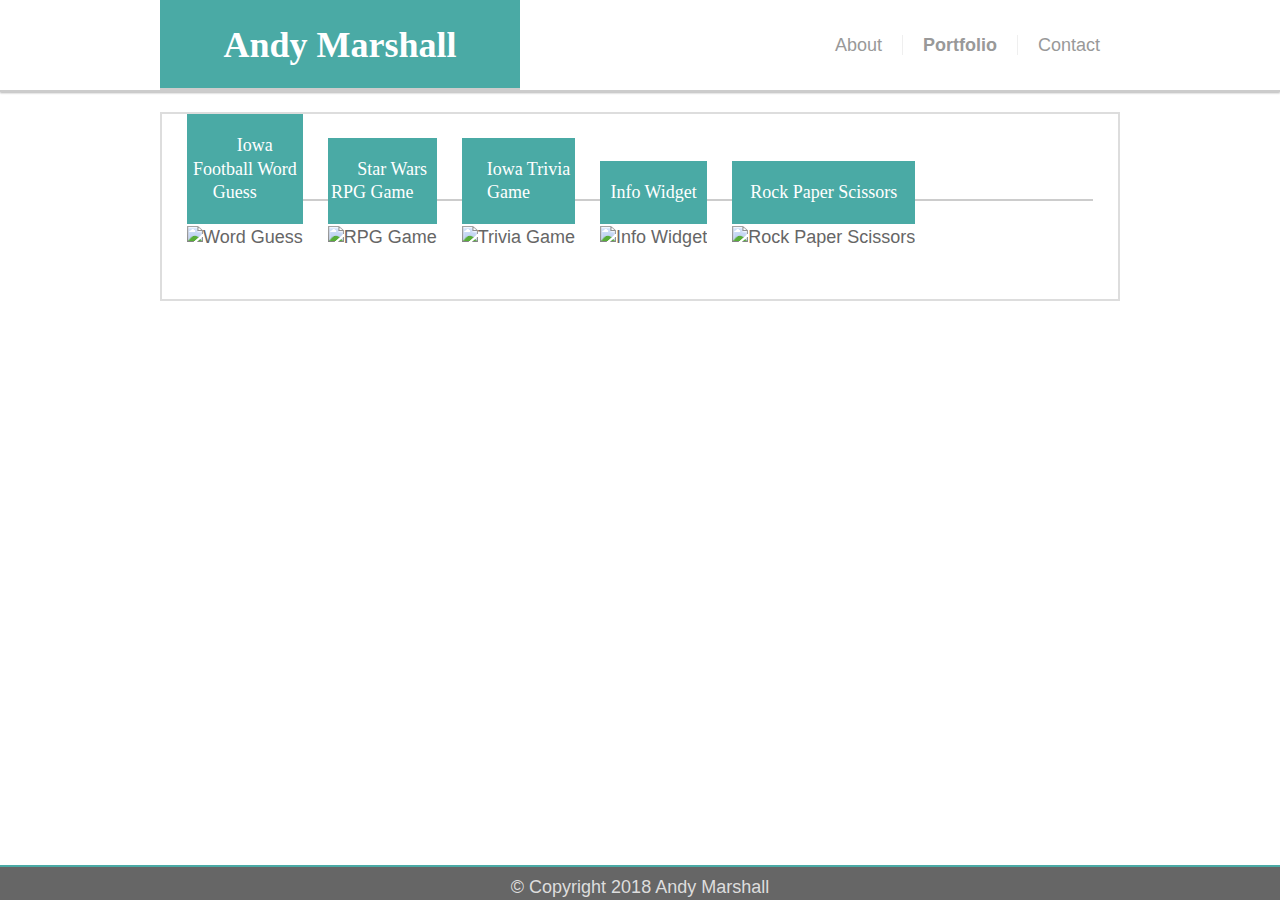
==== Portfolio.html @ 3b60cae7 "Update Portfolio.html" ====
<!DOCTYPE html>
<html lang="en">
<head>
    <meta charset="UTF-8">
    <meta name="viewport" content="width=device-width, initial-scale=1.0">
    <meta http-equiv="X-UA-Compatible" content="ie=edge">
    <link  rel="stylesheet" href=".\style.css">
    
</head>
<body>
    <header>
        <div class="wrapper">
            <div class="logo">
                <h1>Andy Marshall</h1>
            </div>    
            <nav class="nav">
                <ul>
                    <li><a href="index.html">About</a></li>
                    <li><a href="#" class="active withDivider">Portfolio</a></li>
                    <li><a href="contact.html" class="withDivider">Contact</a></li>
                </ul>
            </nav>
        </div>
    </header>
    <section class="content">
        <div class ="wrapper main">
            <div id="portfolio">
                <h2>
                    Portfolio
                </h2>
                <div class="gallery">
                    <figure class="imageContainer">
                        <img class="portfolioIMG" src="https://www.seat.today/wp-content/uploads/2016/04/Iowa-Hawkeyes-Tickets.jpg" alt="Word Guess">   
                        <figcaption><a href="https://andrew-marshall1.github.io/word-guess-game"><font color="white">Iowa Football Word Guess</font></a></figcaption>
                    </figure>
                    <figure class="imageContainer">
                        <img class="portfolioIMG" src="https://lumiere-a.akamaihd.net/v1/images/og-generic_02031d2b.png?region=0%2C0%2C1200%2C1200" alt="RPG Game">
                        <figcaption><a href="https://andrew-marshall1.github.io/Star-Wars-RPG"><font color="white">Star Wars RPG Game</font></a></figcaption>
                    </figure>
                    <figure class="imageContainer">
                        <img class="portfolioIMG" src="https://www.adflags.com/media/catalog/product/cache/11/image/9df78eab33525d08d6e5fb8d27136e95/G/o/GoldHawkeyeFlag__11.jpg" alt="Trivia Game">   
                        <figcaption><a href="https://andrew-marshall1.github.io/Trivia-Game"><font color="white">Iowa Trivia Game</font></a></figcaption>
                    </figure>
                    <figure class="imageContainer">                        
                        <img class="portfolioIMG" src="http://images.fanpop.com/images/image_uploads/iphone-iphone-699330_666_526.jpg" alt="Info Widget"> 
                        <figcaption>Info Widget</figcaption>
                    </figure>
                    <figure class="imageContainer">
                        <img class="portfolioIMG" src="http://images.fanpop.com/images/image_uploads/samsung-lcd-samsung-381475_450_396.jpg" alt="Rock Paper Scissors">
                        <figcaption>Rock Paper Scissors</figcaption>
                    </figure>
                </div>
                <br class="clearfix">
            </div>
        </div>
    </section>
    <div class="spacer"></div>
    <footer>
        <div class="wrapper">
            &copy; Copyright 2018 Andy Marshall
        </div>
    </footer>
</body>


</html>
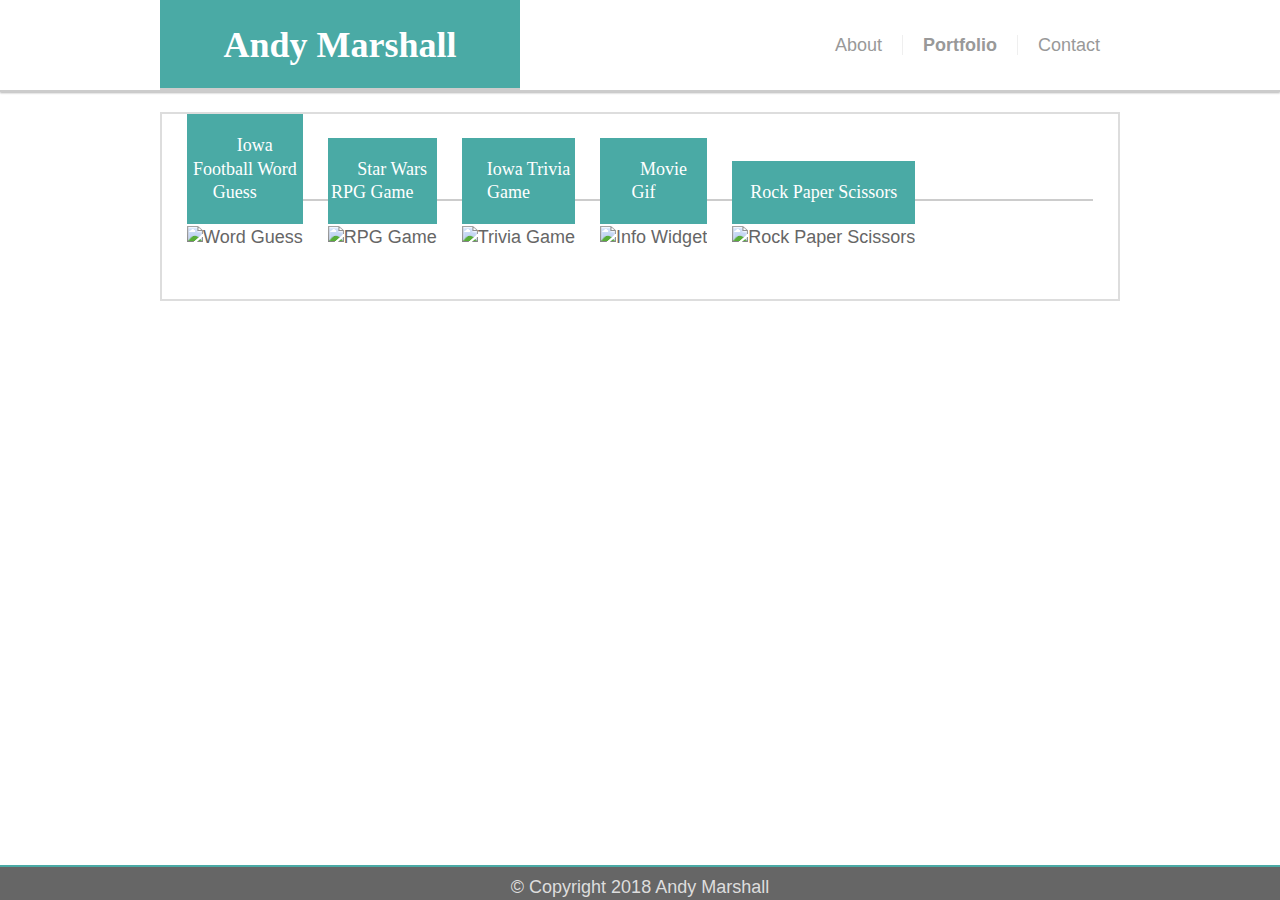
==== commit e9843b1a: "Update Portfolio.html" ====
--- a/Portfolio.html
+++ b/Portfolio.html
@@ -43,7 +43,7 @@
                     </figure>
                     <figure class="imageContainer">                        
                         <img class="portfolioIMG" src="http://images.fanpop.com/images/image_uploads/iphone-iphone-699330_666_526.jpg" alt="Info Widget"> 
-                        <figcaption>Info Widget</figcaption>
+                        <figcaption><a href="https://andrew-marshall1.github.io/Giftastic"><font color="white">Movie Gif</font></a></figcaption>
                     </figure>
                     <figure class="imageContainer">
                         <img class="portfolioIMG" src="http://images.fanpop.com/images/image_uploads/samsung-lcd-samsung-381475_450_396.jpg" alt="Rock Paper Scissors">
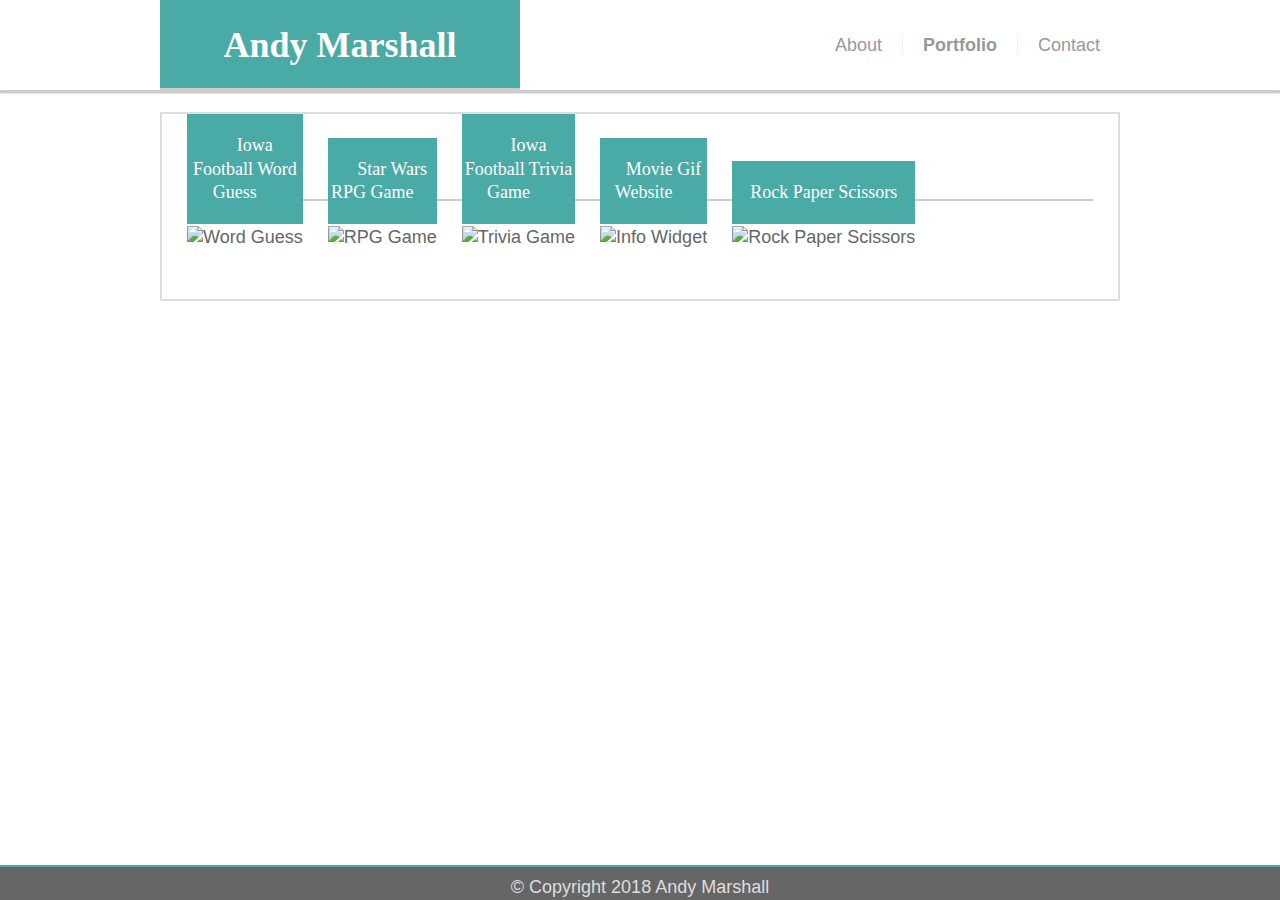
==== commit 407617eb: "Update Portfolio.html" ====
--- a/Portfolio.html
+++ b/Portfolio.html
@@ -30,7 +30,7 @@
                 </h2>
                 <div class="gallery">
                     <figure class="imageContainer">
-                        <img class="portfolioIMG" src="https://www.seat.today/wp-content/uploads/2016/04/Iowa-Hawkeyes-Tickets.jpg" alt="Word Guess">   
+                        <img class="portfolioIMG" src="https://hawkeyefanshop.com/images/product/133-347-d.jpg" alt="Word Guess">   
                         <figcaption><a href="https://andrew-marshall1.github.io/word-guess-game"><font color="white">Iowa Football Word Guess</font></a></figcaption>
                     </figure>
                     <figure class="imageContainer">
@@ -39,11 +39,11 @@
                     </figure>
                     <figure class="imageContainer">
                         <img class="portfolioIMG" src="https://www.adflags.com/media/catalog/product/cache/11/image/9df78eab33525d08d6e5fb8d27136e95/G/o/GoldHawkeyeFlag__11.jpg" alt="Trivia Game">   
-                        <figcaption><a href="https://andrew-marshall1.github.io/Trivia-Game"><font color="white">Iowa Trivia Game</font></a></figcaption>
+                        <figcaption><a href="https://andrew-marshall1.github.io/Trivia-Game"><font color="white">Iowa Football Trivia Game</font></a></figcaption>
                     </figure>
                     <figure class="imageContainer">                        
-                        <img class="portfolioIMG" src="http://images.fanpop.com/images/image_uploads/iphone-iphone-699330_666_526.jpg" alt="Info Widget"> 
-                        <figcaption><a href="https://andrew-marshall1.github.io/Giftastic"><font color="white">Movie Gif</font></a></figcaption>
+                        <img class="portfolioIMG" src="http://platformer.cdn.appadvice.com/wp-content/appadvice-v2-media/2015/08/Popcorn-Movies_fc3538c493404ecf8c7071a2641b3626.jpg" alt="Info Widget"> 
+                        <figcaption><a href="https://andrew-marshall1.github.io/Giftastic"><font color="white">Movie Gif Website</font></a></figcaption>
                     </figure>
                     <figure class="imageContainer">
                         <img class="portfolioIMG" src="http://images.fanpop.com/images/image_uploads/samsung-lcd-samsung-381475_450_396.jpg" alt="Rock Paper Scissors">
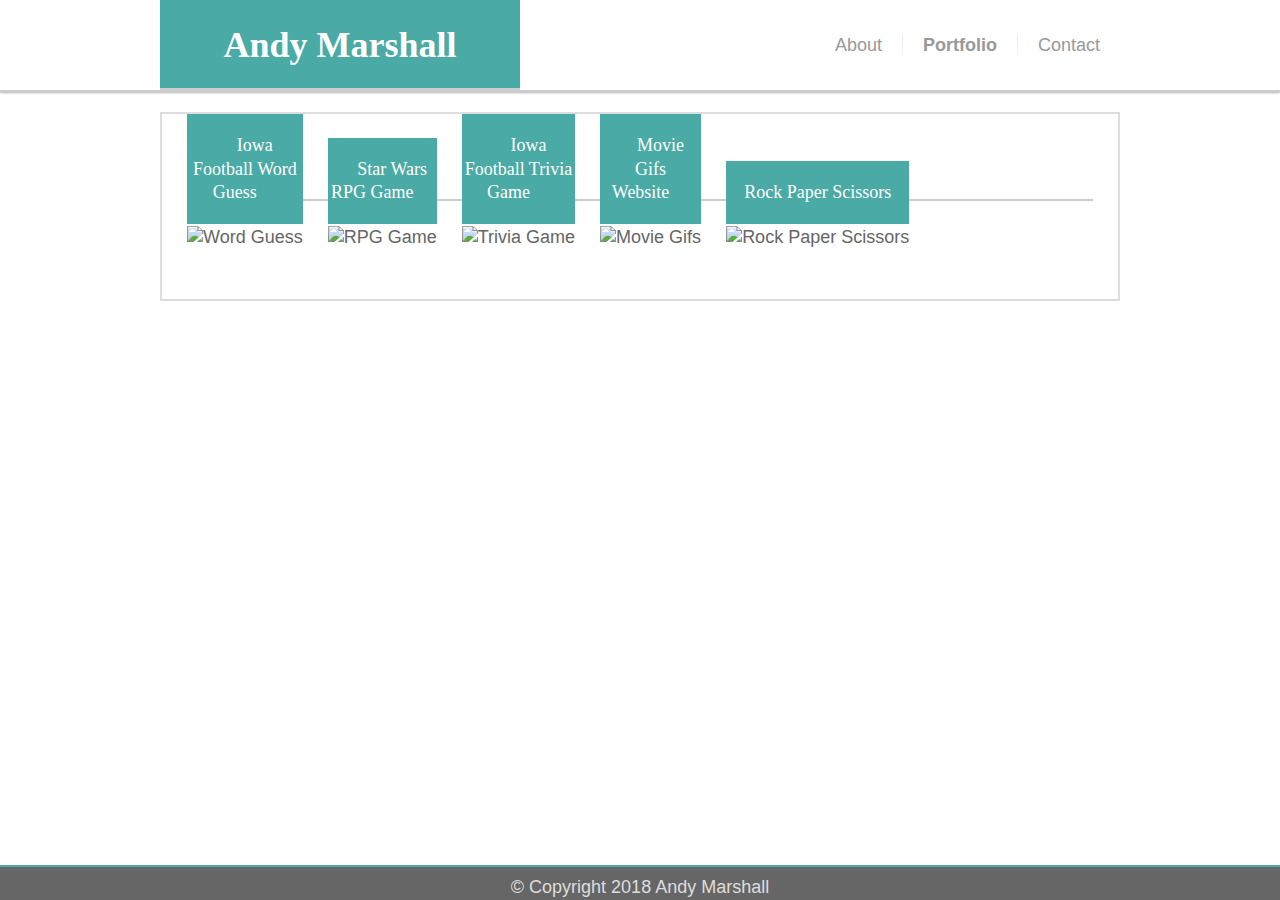
==== commit db1110f4: "Update Portfolio.html" ====
--- a/Portfolio.html
+++ b/Portfolio.html
@@ -42,8 +42,8 @@
                         <figcaption><a href="https://andrew-marshall1.github.io/Trivia-Game"><font color="white">Iowa Football Trivia Game</font></a></figcaption>
                     </figure>
                     <figure class="imageContainer">                        
-                        <img class="portfolioIMG" src="http://platformer.cdn.appadvice.com/wp-content/appadvice-v2-media/2015/08/Popcorn-Movies_fc3538c493404ecf8c7071a2641b3626.jpg" alt="Info Widget"> 
-                        <figcaption><a href="https://andrew-marshall1.github.io/Giftastic"><font color="white">Movie Gif Website</font></a></figcaption>
+                        <img class="portfolioIMG" src="https://encrypted-tbn0.gstatic.com/images?q=tbn:ANd9GcQf-0DEaqzqgqLzbl8mJJXTOsr-IOZ2eKWY6RjGjj-xTjSrFUV1" alt="Movie Gifs"> 
+                        <figcaption><a href="https://andrew-marshall1.github.io/Giftastic"><font color="white">Movie Gifs Website</font></a></figcaption>
                     </figure>
                     <figure class="imageContainer">
                         <img class="portfolioIMG" src="http://images.fanpop.com/images/image_uploads/samsung-lcd-samsung-381475_450_396.jpg" alt="Rock Paper Scissors">
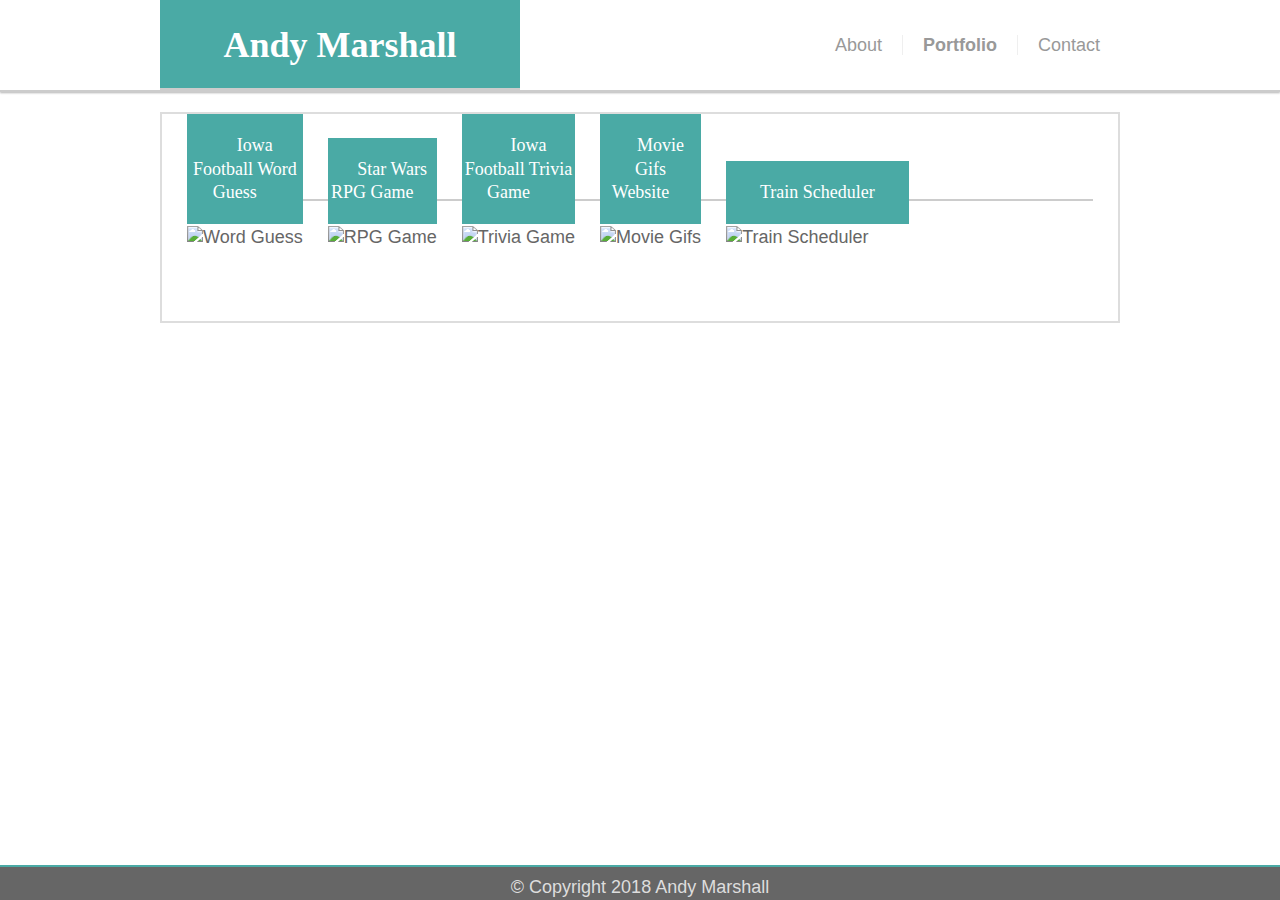
==== commit 36eca651: "Update Portfolio.html" ====
--- a/Portfolio.html
+++ b/Portfolio.html
@@ -46,8 +46,8 @@
                         <figcaption><a href="https://andrew-marshall1.github.io/Giftastic"><font color="white">Movie Gifs Website</font></a></figcaption>
                     </figure>
                     <figure class="imageContainer">
-                        <img class="portfolioIMG" src="http://images.fanpop.com/images/image_uploads/samsung-lcd-samsung-381475_450_396.jpg" alt="Rock Paper Scissors">
-                        <figcaption>Rock Paper Scissors</figcaption>
+                        <img class="portfolioIMG" src="https://images.pexels.com/photos/433301/pexels-photo-433301.jpeg?auto=compress&cs=tinysrgb&h=350" alt="Train Scheduler">
+                        <figcaption><a href="https://andrew-marshall1.github.io/train_scheduler"><font color="white">Train Scheduler</figcaption>
                     </figure>
                 </div>
                 <br class="clearfix">
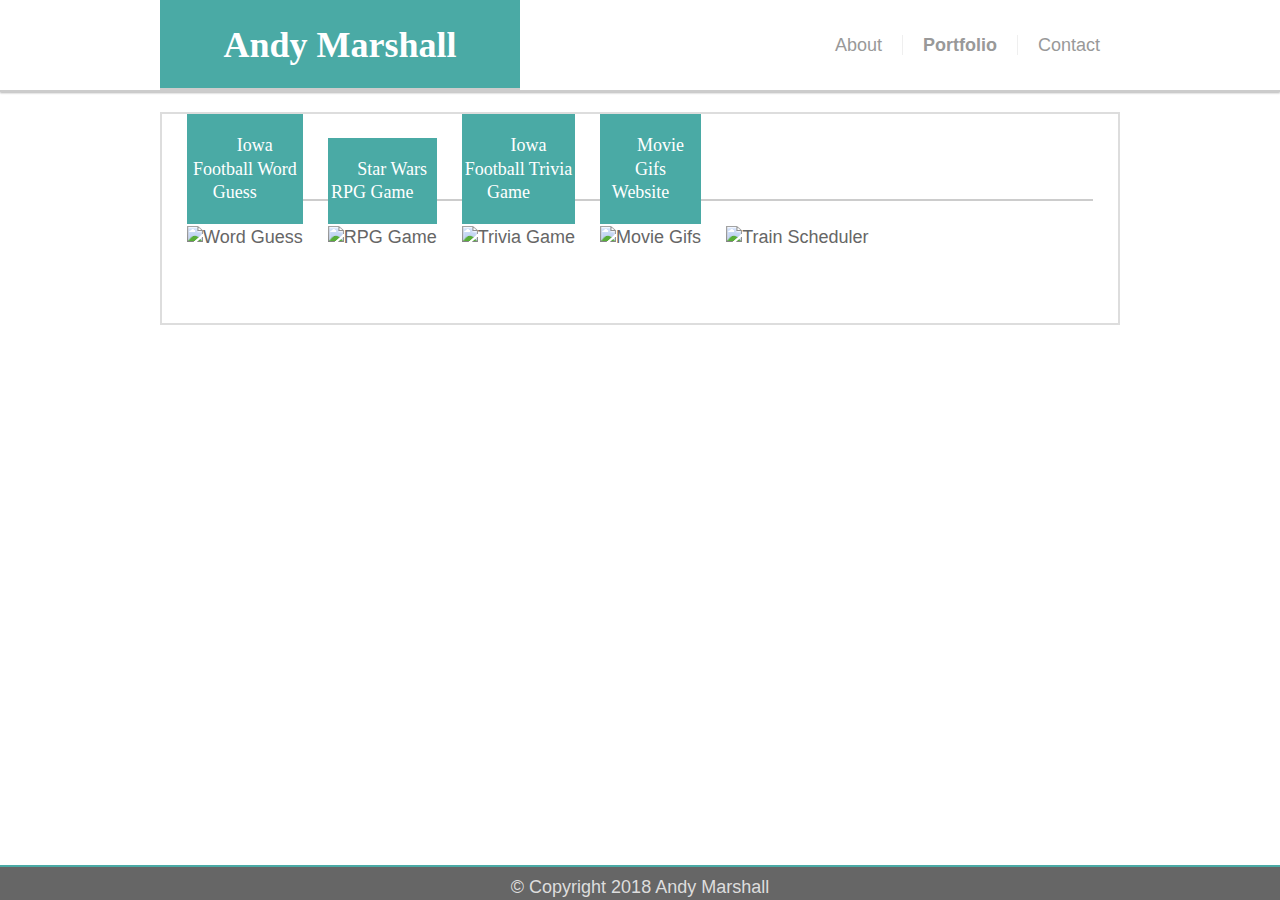
==== commit e8e105b7: "Update Portfolio.html" ====
--- a/Portfolio.html
+++ b/Portfolio.html
@@ -47,7 +47,7 @@
                     </figure>
                     <figure class="imageContainer">
                         <img class="portfolioIMG" src="https://images.pexels.com/photos/433301/pexels-photo-433301.jpeg?auto=compress&cs=tinysrgb&h=350" alt="Train Scheduler">
-                        <figcaption><a href="https://andrew-marshall1.github.io/train_scheduler"><font color="white">Train Scheduler</figcaption>
+                        <figcaption-1><a href="https://andrew-marshall1.github.io/train_scheduler"><font color="white">Train Scheduler</figcaption>
                     </figure>
                 </div>
                 <br class="clearfix">
